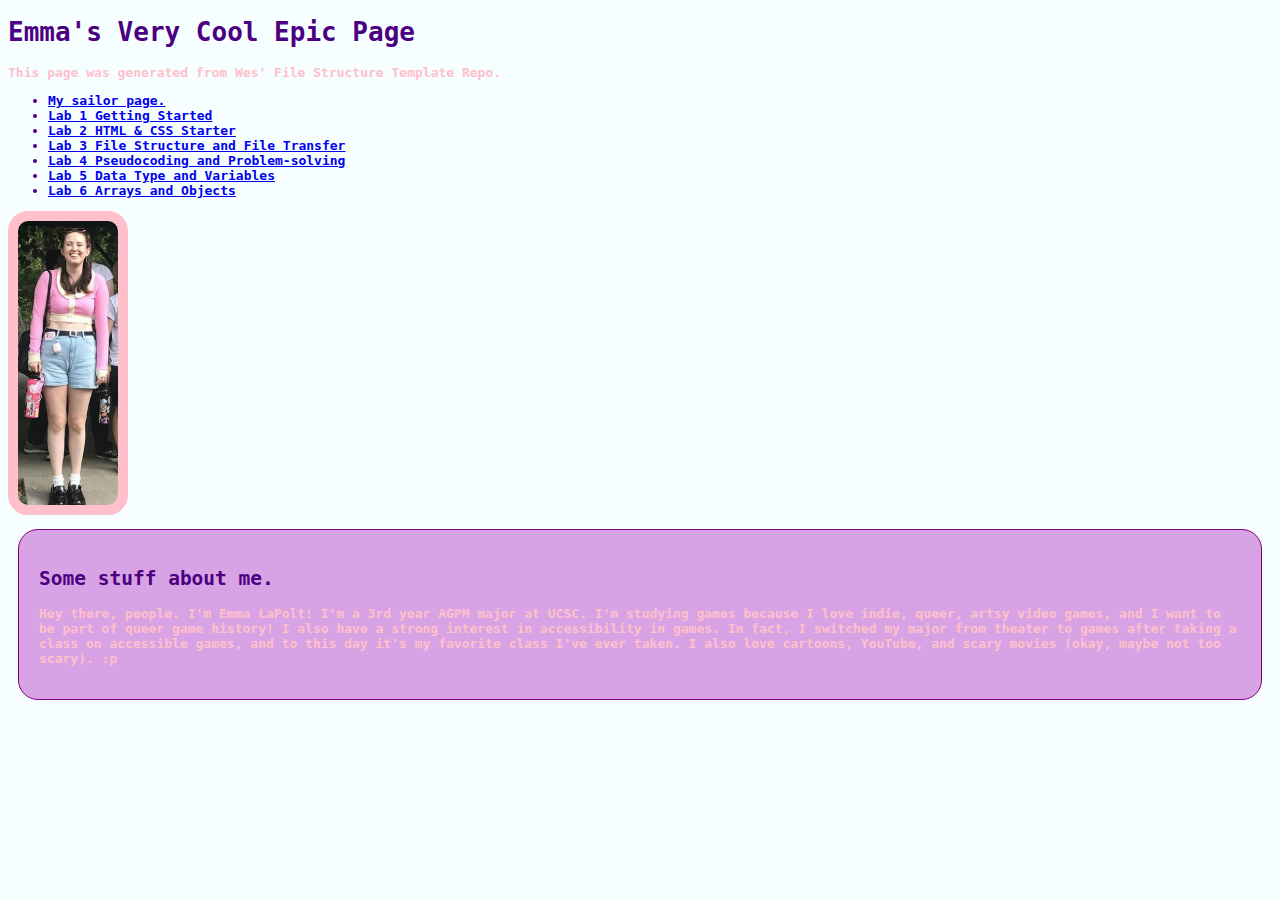
==== index.html @ d8fae018 "Updated CSS" ====
<!DOCTYPE html>
<html>
<head>
	<title>Emma's Homepage</title>
	<link rel="stylesheet" type="text/css" href="css/site.css">
</head>
<body>
	<main>
		<h1>Emma's Very Cool Epic Page</h1>
		<p>This page was generated from Wes' File Structure Template Repo.</p>

		<div class="list">
		<ul>
			<li><a href="sailors.html">My sailor page.</a>
			<li><a href="lab1/index.html">Lab 1 Getting Started</a>
			<li><a href="lab2/index.html">Lab 2 HTML & CSS Starter</a>
			<li><a href="lab3/index.html">Lab 3 File Structure and File Transfer</a>
			<li><a href="lab4/index.html">Lab 4 Pseudocoding and Problem-solving</a>
			<li><a href="lab5/index.html">Lab 5 Data Type and Variables</a>
			<li><a href="lab6/index.html">Lab 6 Arrays and Objects</a>
		</ul>
	</div>

		<img id="my_img" src="img/my_portrait.png" />

		<div id="intro">
			<h2>Some stuff about me.</h2>
			<p>Hey there, people. I'm Emma LaPolt! I'm a 3rd year AGPM major at UCSC. I'm studying games because I love indie, queer, artsy video games, and I want to be part of queer game history! I also have a strong interest in accessibility in games. In fact, I switched my major from theater to games after taking a class on accessible games, and to this day it's my favorite class I've ever taken. I also love cartoons, YouTube, and scary movies (okay, maybe not too scary). :p</p>
		</div>
	</main>


</body>
</html>
---- css/site.css ----
html {
  background-color: #F6FEFF;
}

h1, h2{
  color: indigo;
  font-family: monospace;
}

p {
  color: pink;
  font-family: monospace;
  font-weight: bold;
}

img {
  border: solid 10px pink;
  border-radius: 20px;
}

.list {
  color: indigo;
  font-family: monospace;
  font-weight: bold;
}

#intro {
  background-color: #d8a3e4;
  padding: 20px;
  margin: 10px;
  border: solid 1px purple;
  border-radius: 20px;
}

#my_portrait {
  width: 100px;
}

#my_img {
  width: 100px;
}
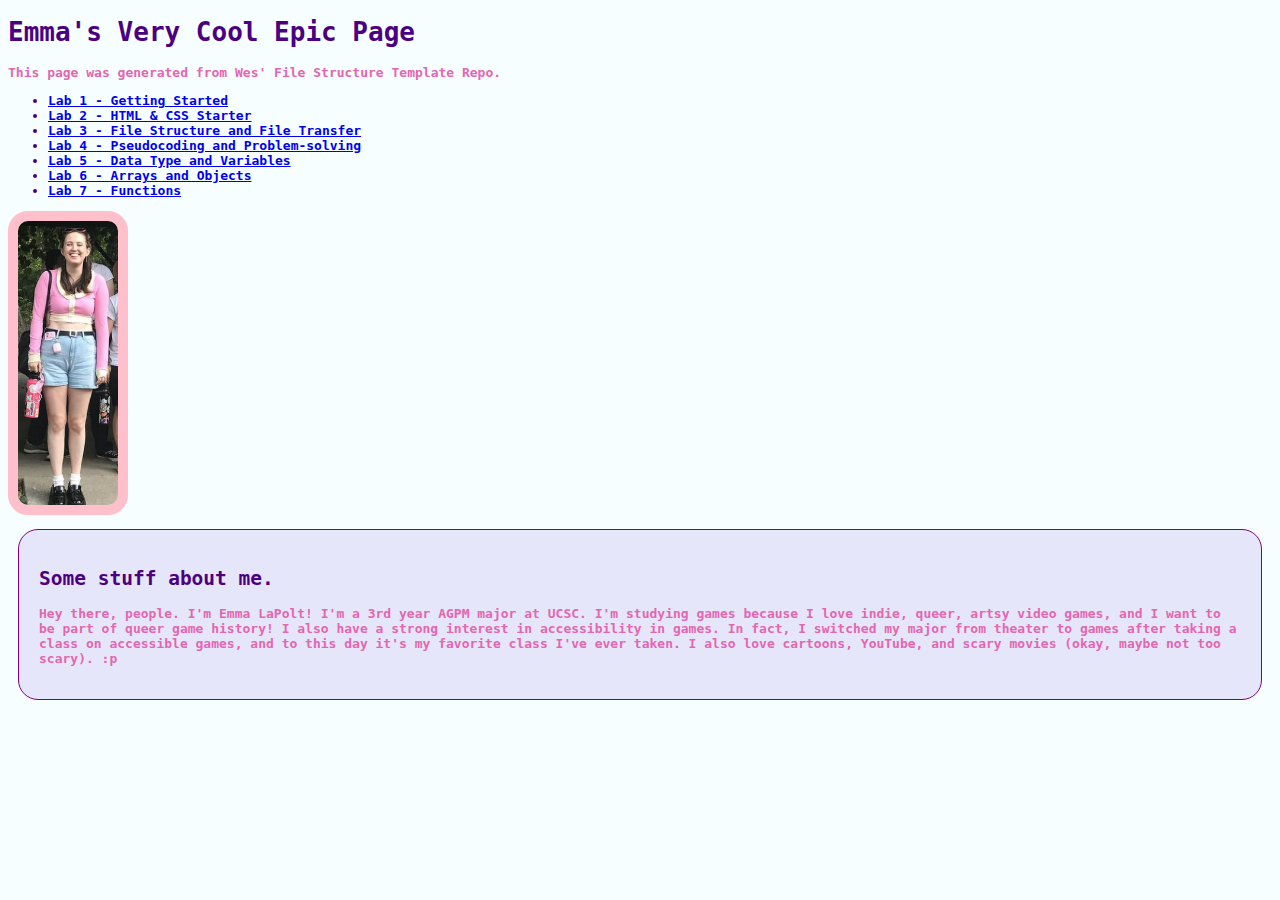
==== commit 55f1037e: "lab 7" ====
--- a/index.html
+++ b/index.html
@@ -11,13 +11,13 @@
 
 		<div class="list">
 		<ul>
-			<li><a href="sailors.html">My sailor page.</a>
-			<li><a href="lab1/index.html">Lab 1 Getting Started</a>
-			<li><a href="lab2/index.html">Lab 2 HTML & CSS Starter</a>
-			<li><a href="lab3/index.html">Lab 3 File Structure and File Transfer</a>
-			<li><a href="lab4/index.html">Lab 4 Pseudocoding and Problem-solving</a>
-			<li><a href="lab5/index.html">Lab 5 Data Type and Variables</a>
-			<li><a href="lab6/index.html">Lab 6 Arrays and Objects</a>
+			<li><a href="lab1/index.html">Lab 1 - Getting Started</a>
+			<li><a href="lab2/index.html">Lab 2 - HTML & CSS Starter</a>
+			<li><a href="lab3/index.html">Lab 3 - File Structure and File Transfer</a>
+			<li><a href="lab4/index.html">Lab 4 - Pseudocoding and Problem-solving</a>
+			<li><a href="lab5/index.html">Lab 5 - Data Type and Variables</a>
+			<li><a href="lab6/index.html">Lab 6 - Arrays and Objects</a>
+			<li><a href="lab7/index.html">Lab 7 - Functions</a>
 		</ul>
 	</div>
 
--- a/css/site.css
+++ b/css/site.css
@@ -2,13 +2,13 @@
   background-color: #F6FEFF;
 }
 
-h1, h2{
+h1, h2, h3{
   color: indigo;
   font-family: monospace;
 }
 
-p {
-  color: pink;
+p, .script {
+  color: #E366B1;
   font-family: monospace;
   font-weight: bold;
 }
@@ -25,7 +25,7 @@
 }
 
 #intro {
-  background-color: #d8a3e4;
+  background-color: #E6E6FA;
   padding: 20px;
   margin: 10px;
   border: solid 1px purple;
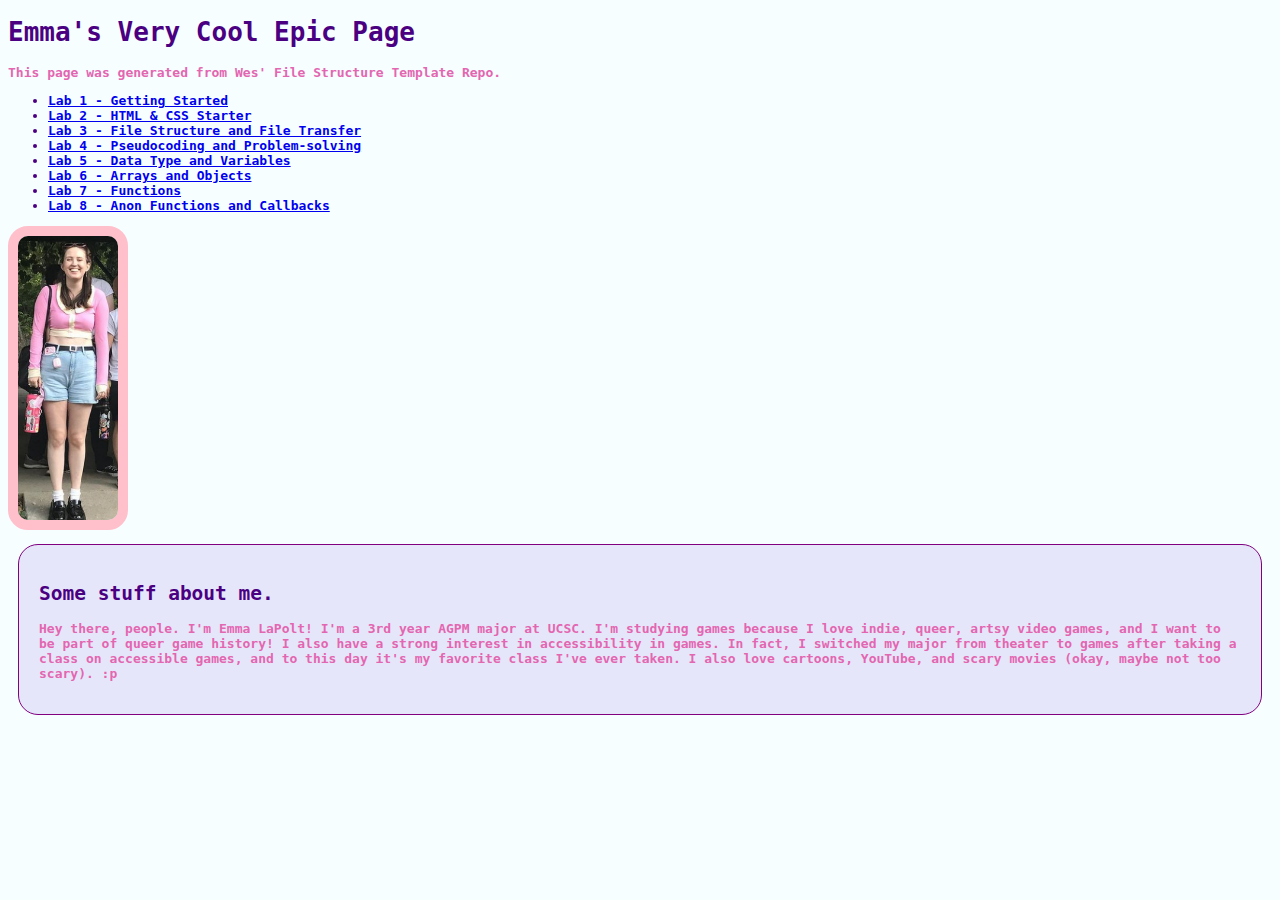
==== commit 456601c1: "lab 8 linked" ====
--- a/index.html
+++ b/index.html
@@ -18,6 +18,7 @@
 			<li><a href="lab5/index.html">Lab 5 - Data Type and Variables</a>
 			<li><a href="lab6/index.html">Lab 6 - Arrays and Objects</a>
 			<li><a href="lab7/index.html">Lab 7 - Functions</a>
+			<li><a href="lab8/index.html">Lab 8 - Anon Functions and Callbacks</a>
 		</ul>
 	</div>
 
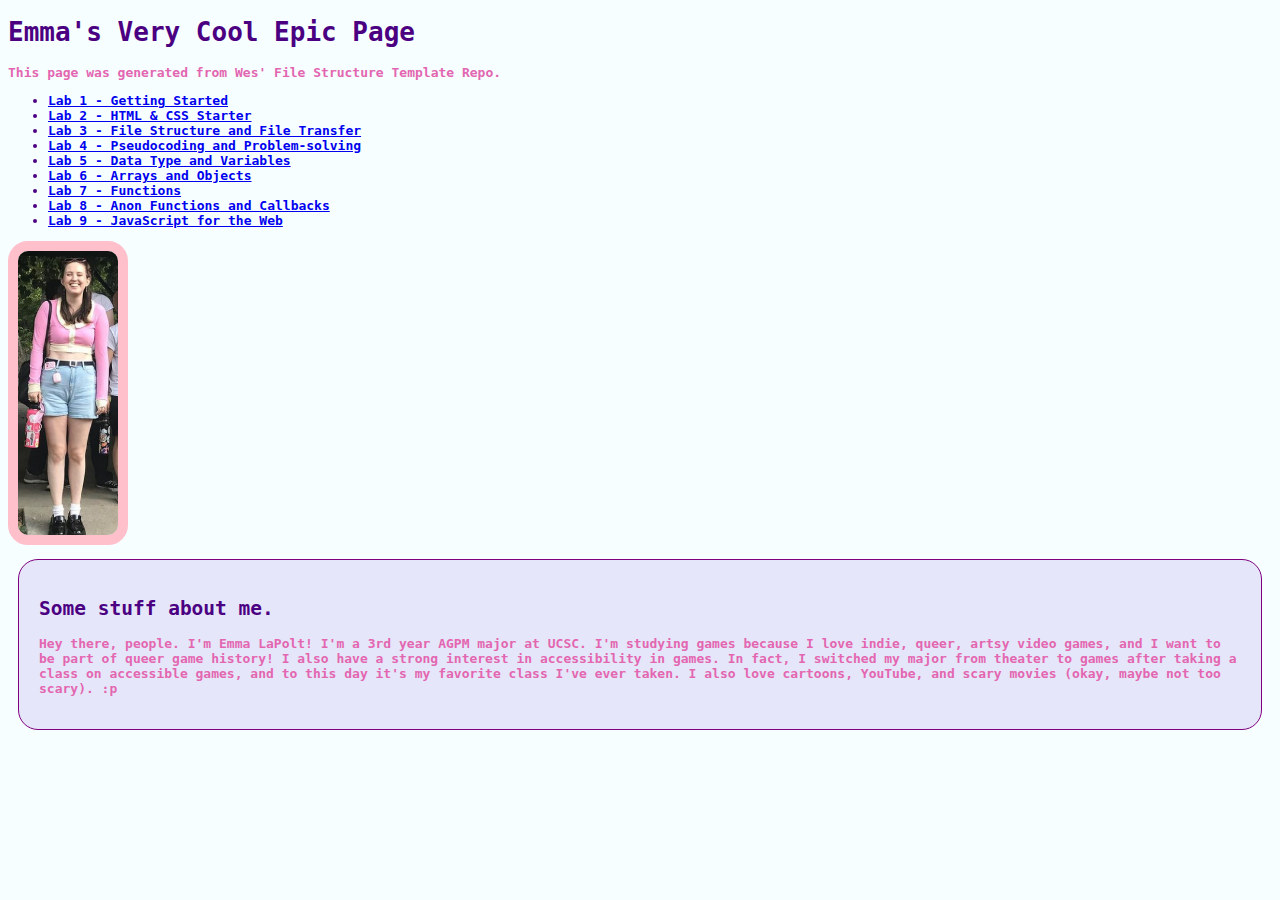
==== commit 4f060462: "lab 9 linked" ====
--- a/index.html
+++ b/index.html
@@ -19,6 +19,7 @@
 			<li><a href="lab6/index.html">Lab 6 - Arrays and Objects</a>
 			<li><a href="lab7/index.html">Lab 7 - Functions</a>
 			<li><a href="lab8/index.html">Lab 8 - Anon Functions and Callbacks</a>
+			<li><a href="lab9/index.html">Lab 9 - JavaScript for the Web</a>
 		</ul>
 	</div>
 
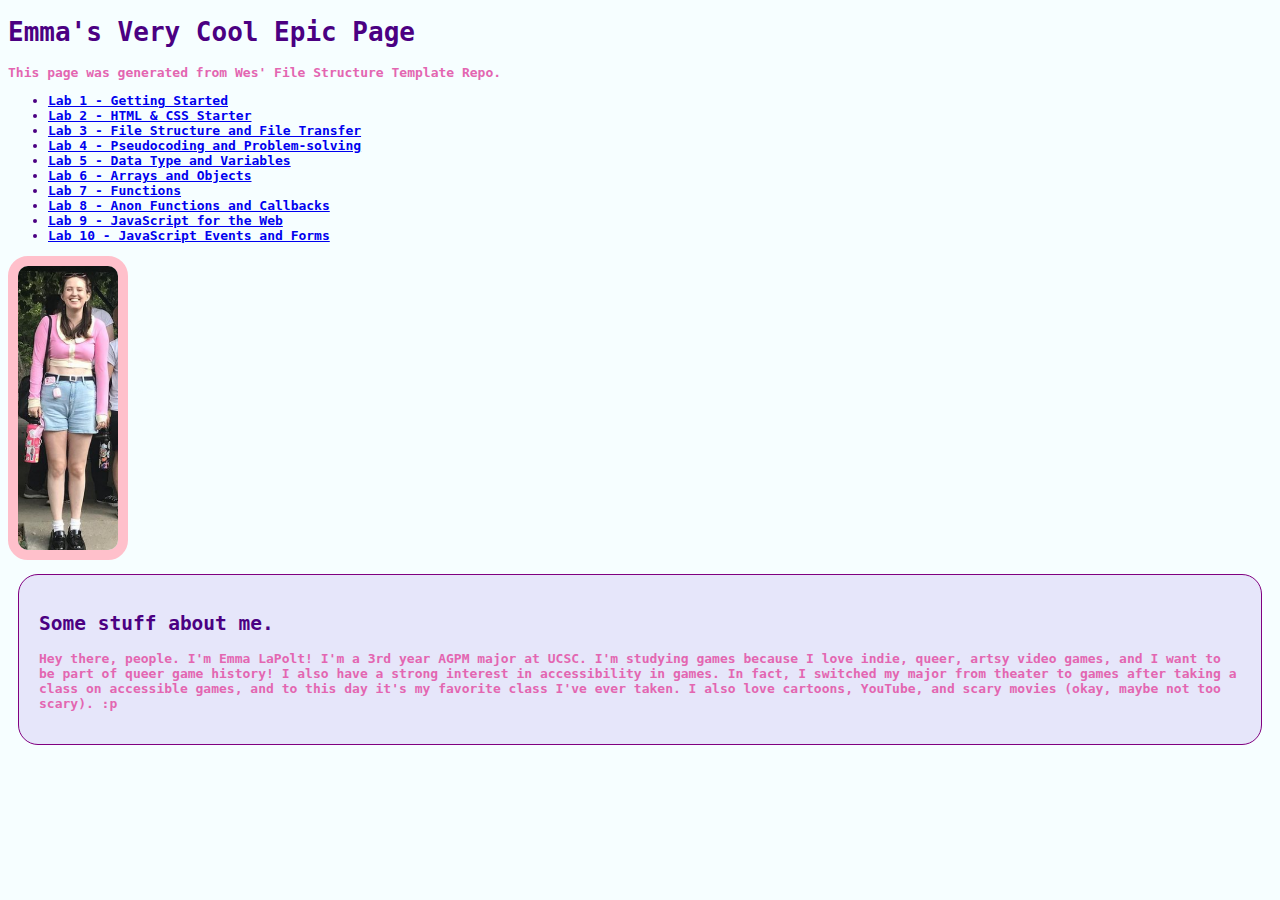
==== commit 3b16bc78: "lab 9 ver 1" ====
--- a/index.html
+++ b/index.html
@@ -20,6 +20,7 @@
 			<li><a href="lab7/index.html">Lab 7 - Functions</a>
 			<li><a href="lab8/index.html">Lab 8 - Anon Functions and Callbacks</a>
 			<li><a href="lab9/index.html">Lab 9 - JavaScript for the Web</a>
+			<li><a href="lab10/index.html">Lab 10 - JavaScript Events and Forms</a>
 		</ul>
 	</div>
 
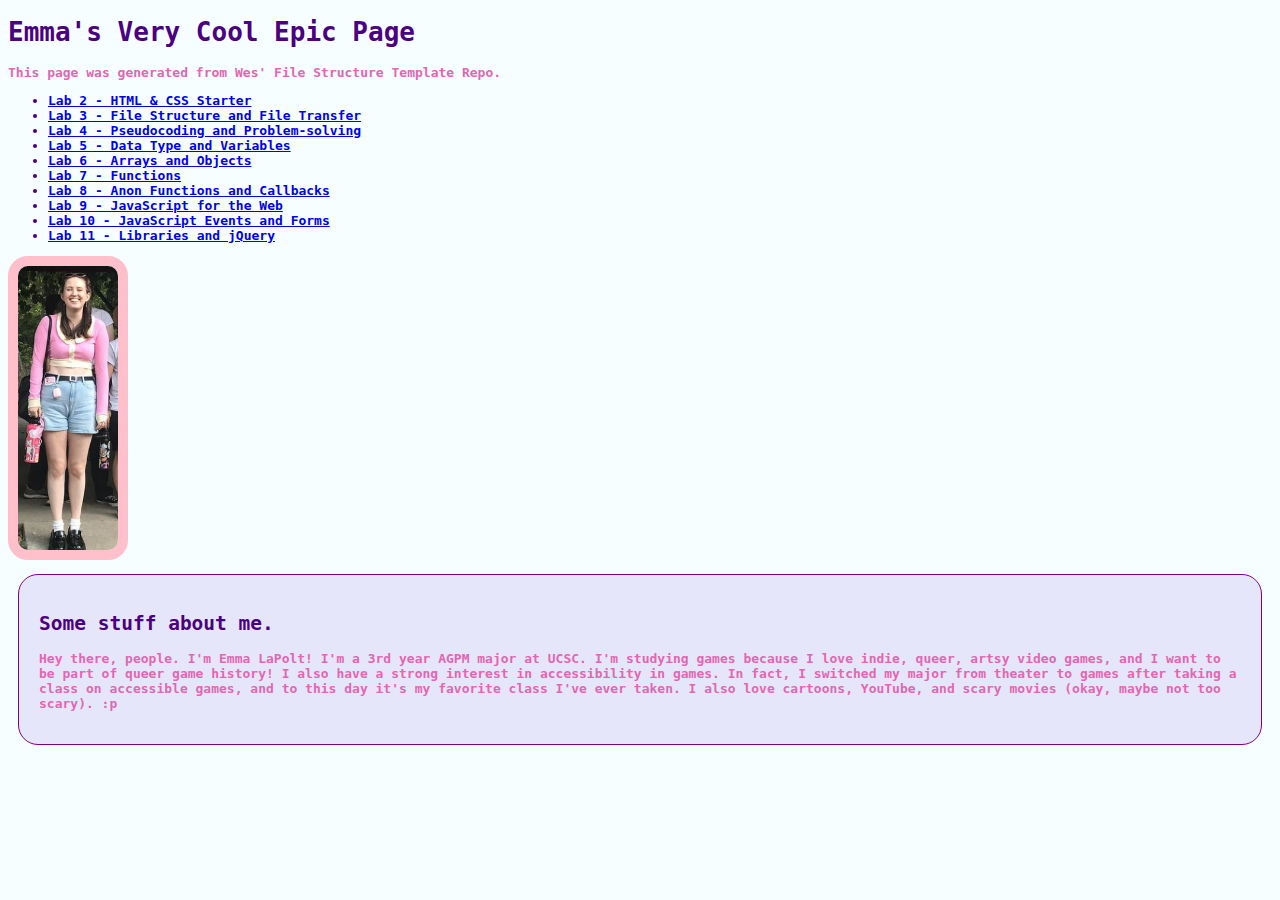
==== commit 6afa23a7: "lab11" ====
--- a/index.html
+++ b/index.html
@@ -11,7 +11,6 @@
 
 		<div class="list">
 		<ul>
-			<li><a href="lab1/index.html">Lab 1 - Getting Started</a>
 			<li><a href="lab2/index.html">Lab 2 - HTML & CSS Starter</a>
 			<li><a href="lab3/index.html">Lab 3 - File Structure and File Transfer</a>
 			<li><a href="lab4/index.html">Lab 4 - Pseudocoding and Problem-solving</a>
@@ -21,6 +20,7 @@
 			<li><a href="lab8/index.html">Lab 8 - Anon Functions and Callbacks</a>
 			<li><a href="lab9/index.html">Lab 9 - JavaScript for the Web</a>
 			<li><a href="lab10/index.html">Lab 10 - JavaScript Events and Forms</a>
+			<li><a href="lab11/index.html">Lab 11 - Libraries and jQuery</a>
 		</ul>
 	</div>
 
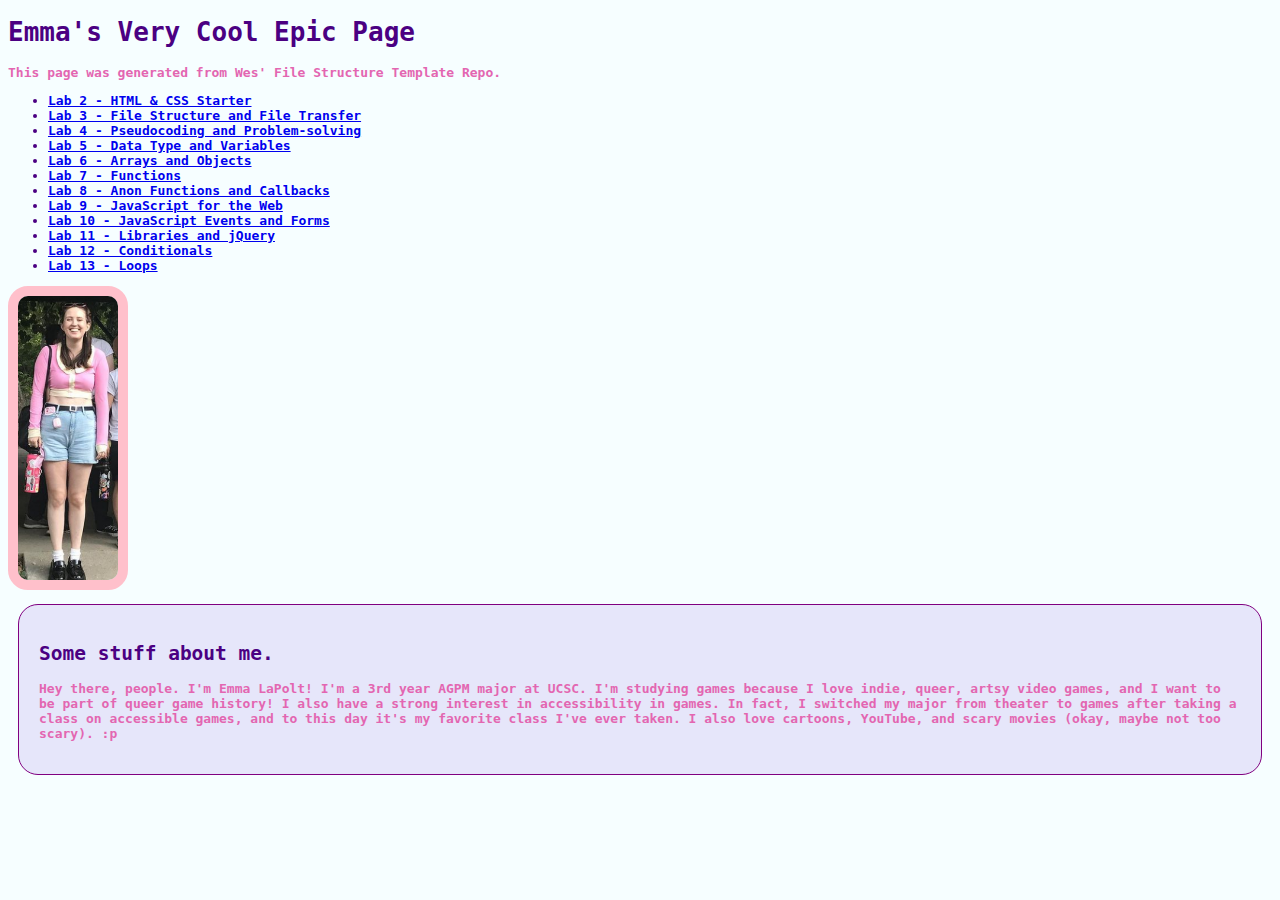
==== commit ab5b6edd: "lab 13" ====
--- a/index.html
+++ b/index.html
@@ -21,6 +21,8 @@
 			<li><a href="lab9/index.html">Lab 9 - JavaScript for the Web</a>
 			<li><a href="lab10/index.html">Lab 10 - JavaScript Events and Forms</a>
 			<li><a href="lab11/index.html">Lab 11 - Libraries and jQuery</a>
+			<li><a href="lab12/index.html">Lab 12 - Conditionals</a>
+			<li><a href="lab13/index.html">Lab 13 - Loops</a>
 		</ul>
 	</div>
 
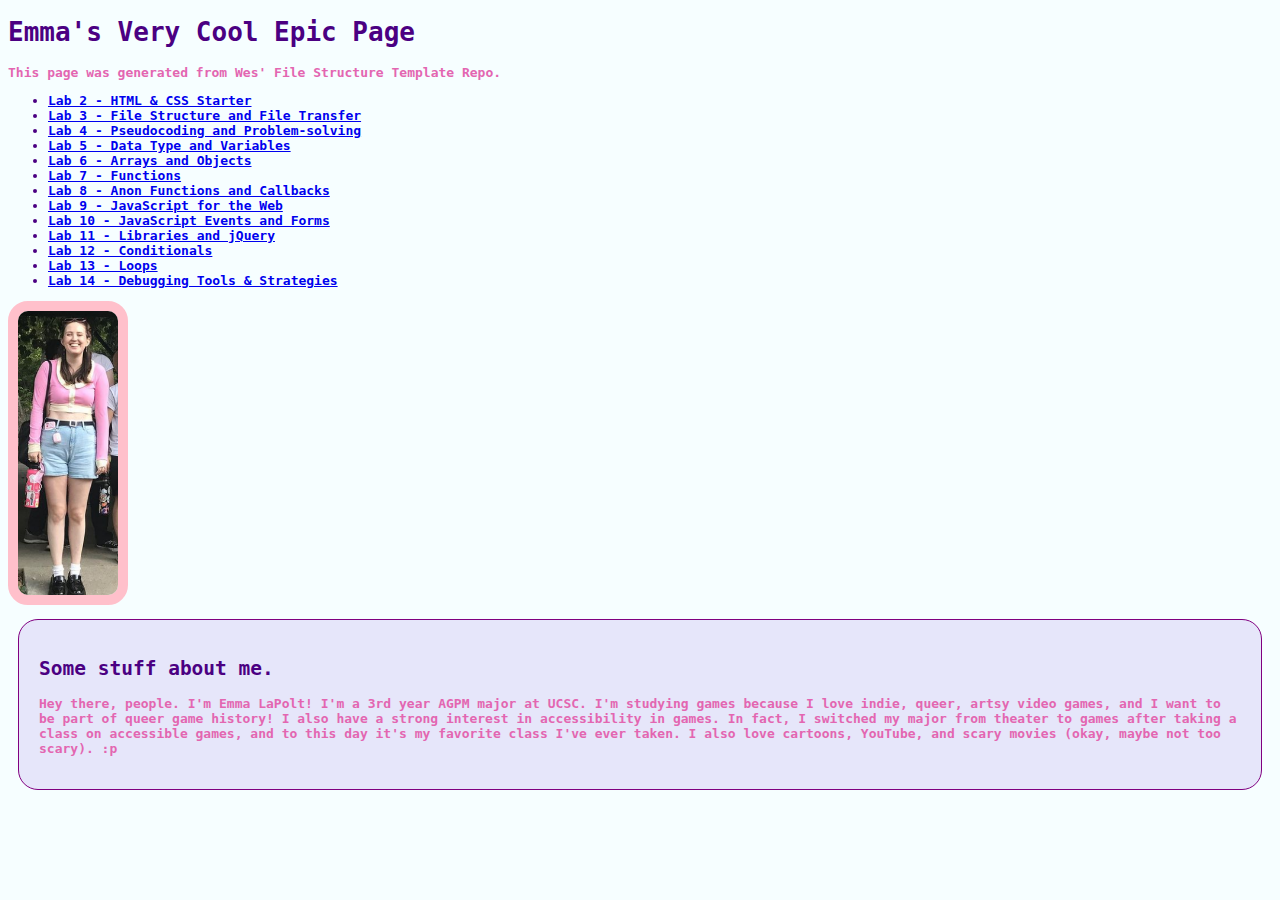
==== commit 5a1be955: "lab14" ====
--- a/index.html
+++ b/index.html
@@ -23,6 +23,7 @@
 			<li><a href="lab11/index.html">Lab 11 - Libraries and jQuery</a>
 			<li><a href="lab12/index.html">Lab 12 - Conditionals</a>
 			<li><a href="lab13/index.html">Lab 13 - Loops</a>
+			<li><a href="lab14/index.html">Lab 14 - Debugging Tools & Strategies</a>
 		</ul>
 	</div>
 
